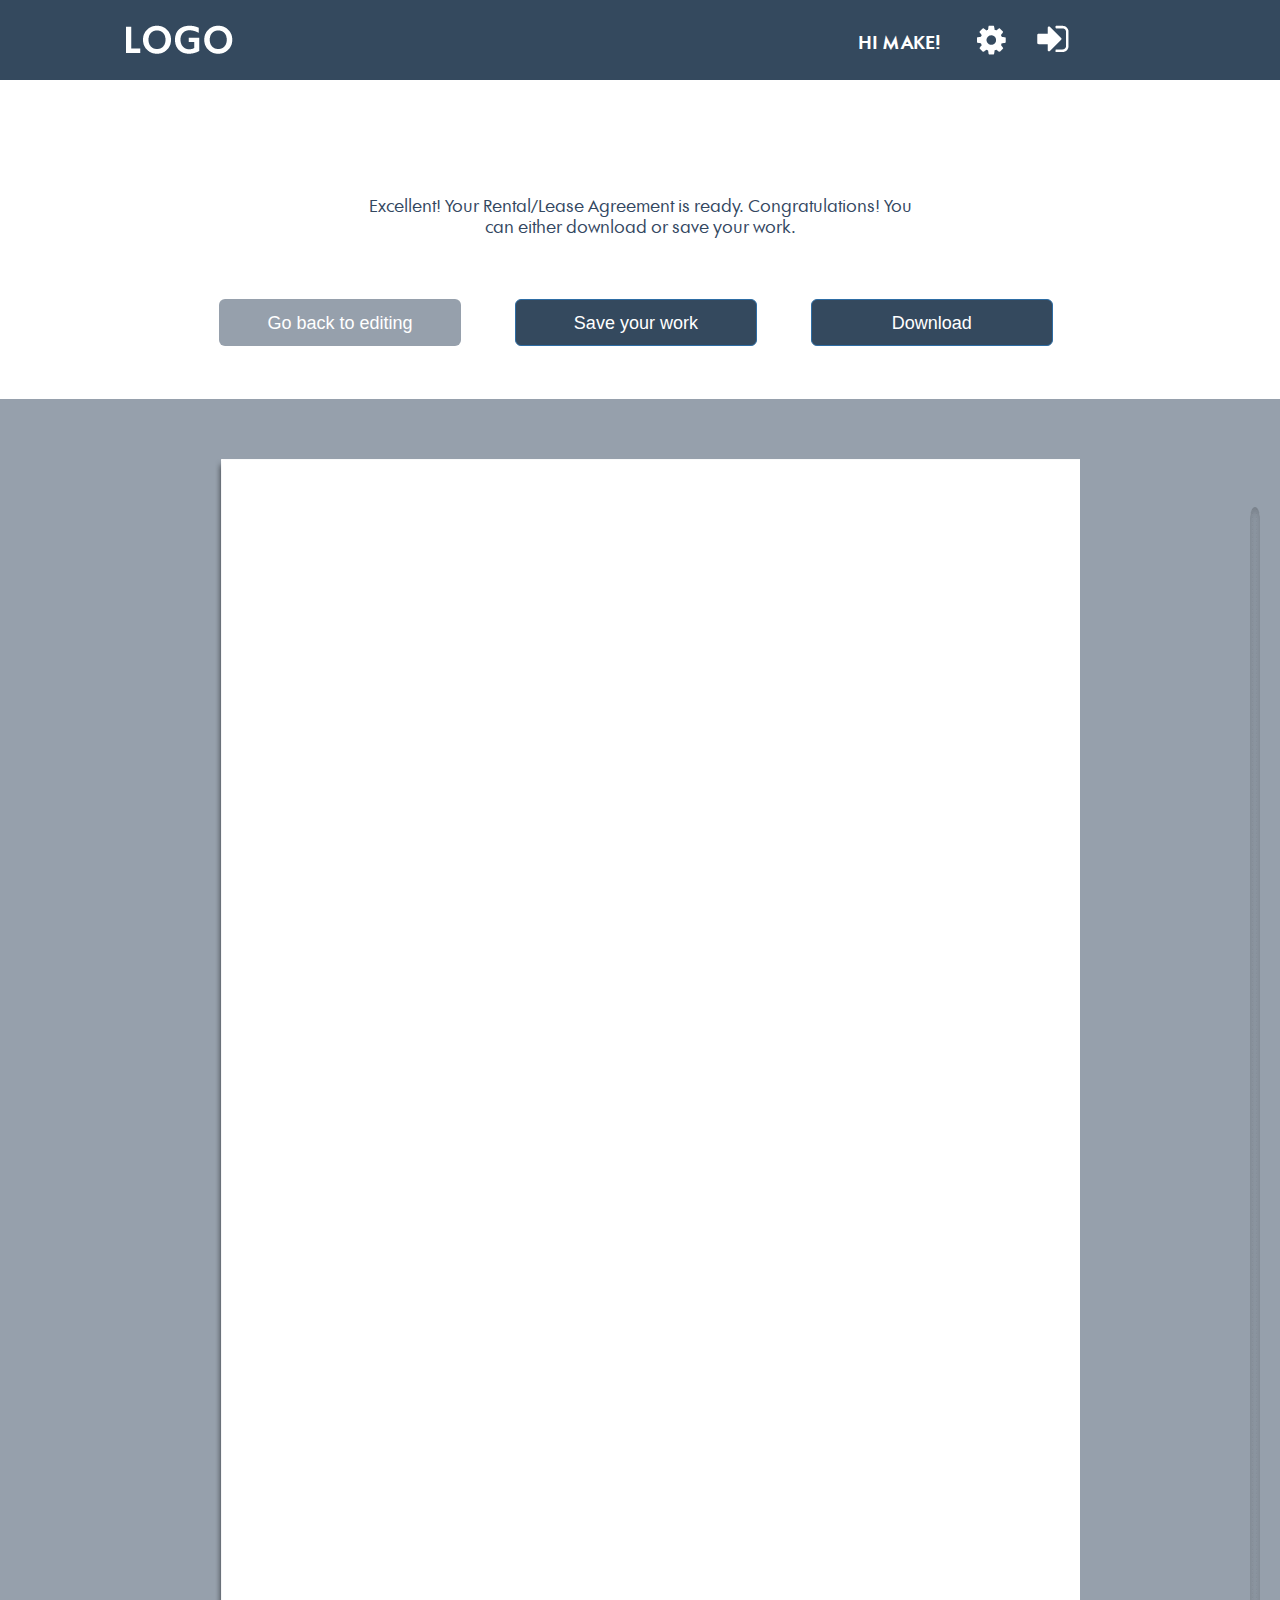
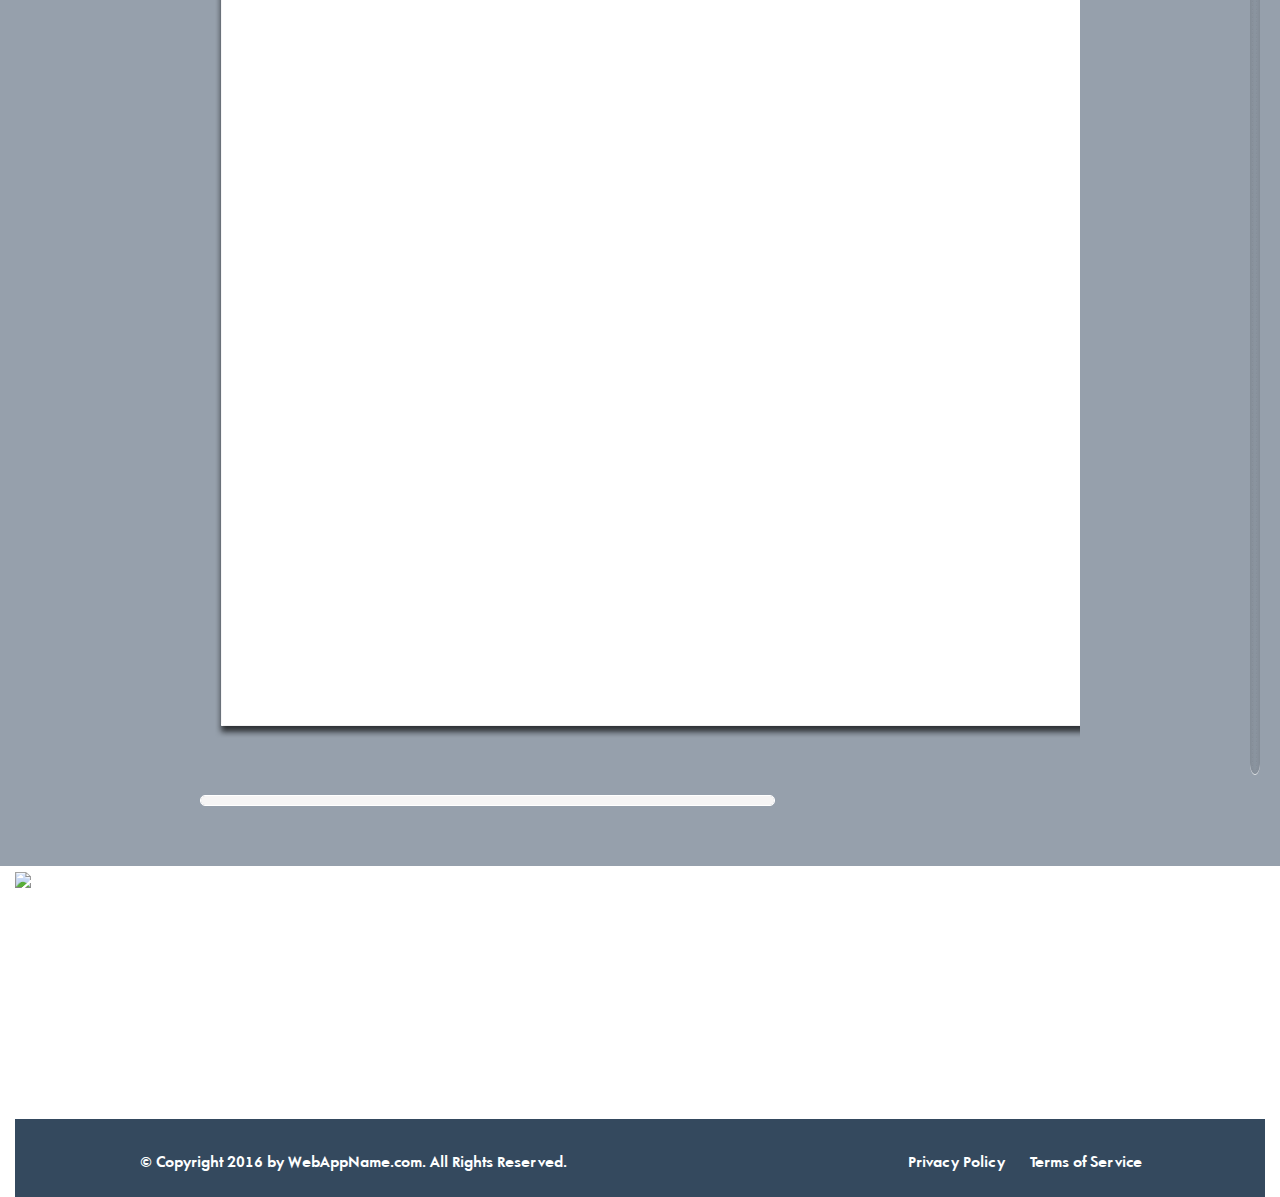
==== index(2).html @ cf715e97 "first commit" ====
<!DOCTYPE html>
<html lang="en">
  <head>
    <meta charset="utf-8">
    <meta http-equiv="X-UA-Compatible" content="IE=edge">
    <meta name="viewport" content="width=device-width, initial-scale=1">
    <!-- The above 3 meta tags *must* come first in the head; any other head content must come *after* these tags -->
    <title>title</title>

    <!-- Bootstrap -->
    <link href="bootstrap/css/bootstrap.css" rel="stylesheet">

    <!--Styles-->
      <link href="css/style(2).css" rel="stylesheet">
    <!-- HTML5 shim and Respond.js for IE8 support of HTML5 elements and media queries -->
    <!-- WARNING: Respond.js doesn't work if you view the page via file:// -->
    <!--[if lt IE 9]>
      <script src="https://oss.maxcdn.com/html5shiv/3.7.2/html5shiv.min.js"></script>
      <script src="https://oss.maxcdn.com/respond/1.4.2/respond.min.js"></script>
    <![endif]-->
      
            
      <!-- jQuery (necessary for Bootstrap's JavaScript plugins) -->
    <script src="https://ajax.googleapis.com/ajax/libs/jquery/1.11.3/jquery.min.js"></script>
    <!-- Include all compiled plugins (below), or include individual files as needed -->
    <script src="js/bootstrap.js"></script>
      
     <script src="js/jquery.nicescroll.js"></script>
      
     <script> $(document).ready(
    function() {
        $("#pdf_main").niceScroll({cursorcolor:"#f6f5f5",cursorwidth:11,cursoropacitymin:1,railpadding:{right:-75} });
    }
);
      </script>
      
      <style>
      
      @font-face {
        font-family: AFuturaOrto;
        src: url(fonts/6851.ttf)
        }
    @font-face {
        font-family: AFuturaOrtoBold;
        src: url(fonts/6845.ttf);
        }
   
      
      </style>
      
<body>

    <div class="first_menu">

      <div class="container-fluid">
     
        <div class="row">

            <div class="col-lg-16">

                <img src="images/LOGO.png" alt="LOGO">
                
                <a href="#" class="HIMAKE_menu">HI MAKE!</a>
                
                <a href="#" class="wheel_first_menu"><img src="images/wheel.png" alt="wheel"></a>
                
                <a href="#" class="exit_first_menu"><img src="images/exit.png" alt="exit" ></a>

            </div>

            </div>

        </div>

</div>
    
    

    
    <h1 class="text_second_menu">Excellent! Your Rental/Lease Agreement is ready. Congratulations!
You can either download or save your work.</h1>
    
    
        
    <div class="container-fluid" id="buttons_second_menu">
    
            
        <button type="button" class="btn btn-primary btn-lg" id="back_second_menu">Go back to editing</button>

        <button type="button" class="btn btn-primary btn-lg" id="save_second_menu">Save your work</button>

        <button type="button" class="btn btn-primary btn-lg" id="download_second_menu">Download</button>
                
    </div>
    
    
    <div class="container-fluid" id="main">
        
        <div class="container-fluid" id="pdf_main">
            
            <img src="images/Example.png">
            
            
            
            </div>
        
        <img src="images/scrollback.png" class="scrollback_main">
        
        <img src="images"
        
    </div>
    
    
    
 <div class="container-fluid" >
        
          <div class="row" id="footer">
          
              <div class="col-lg-16" id="copyright_footer"> © Copyright 2016 by WebAppName.com. All Rights Reserved. </div>

              <a href="#">Privacy Policy</a>
              <a href="#">Terms of Service</a>
                
          </div>
          
      </div>
      
     













</body>

</html>
---- css/style(2).css ----
* {
    margin: 0;
    padding: 0;
}



/*------------------------------------*\
              #FIRST_MENU
\*------------------------------------*/



.first_menu {
    
    width: 100%;
    background-color: #34495e;
    height: 80px;
    
}  

   

    .col-lg-16 img:first-child {

        position: absolute;
        top: 25px;
        left: 126px;

    }

   
    .HIMAKE_menu {

        position: absolute;
        color: #feffff;
        font: 400 14px AFuturaOrtoBold;
        right: 0px;
        top: 33px;
        margin-right: 339px;
        color: #ffffff;
        font: 400 18px AFuturaOrtoBold;
    }

        .HIMAKE_menu:hover {

            color: white;

        }

    .wheel_first_menu {

        position: absolute;
        right: 0;
        margin-right: 400px;
        
        width: 29px;
        height: 27px;
    

    }

    .exit_first_menu {

        position: absolute;
        right: 0;
        margin-right: 340px;
       
        width: 29px;
        height: 27px;

    }


        @media (max-width:660px) {


            .HIMAKE_menu {

                position: absolute;
                top: 20px;
                left: 280px;
            }
            
            .wheel_first_menu {

                position: absolute;
                right: 0;
                margin-right: 130px;
                margin-top: -20px;
                width: 29px;
                height: 30px;


            }

            .exit_first_menu {

                position: absolute;
                right: 0;
                margin-right: 130px;
                margin-top: 20px;
                width: 29px;
                height: 27px;

            }


        }


/*------------------------------------*\
              #SECOND_MENU
\*------------------------------------*/



.text_second_menu {
    
    position: relative;
    display: block;
    top: 117px;
    margin: 0 auto;
    width: 550px;
    text-align: center;
    color: #33475f;
    font: 400 12.27pt AFuturaOrto;
    
}

#buttons_second_menu {
    
    position: relative;
    display: block;
    top: 177px;
    width: 872px;
    margin: 0 auto;
    
}

    #back_second_menu {
        
        
        border-style: none;
        background-color: #96a0ac;
        width: 242px;  
        height: 47px;
        margin-right: 50px;
        

    }

    #save_second_menu {
        
        
        background-color: #34495e;
        width: 242px;  
        height: 47px;
        margin-right: 50px;
        
    }

    #download_second_menu {
        
        
        background-color: #34495e;
        width: 242px;  
        height: 47px;

    }

@media (max-width:888px) {
    
    .text_second_menu {
        
        width: 100%;
        
    }
    
    
    #buttons_second_menu {
        
        width: 260px;
        
    }
    
    #back_second_menu,#save_second_menu {
        
        margin-bottom: 20px;
        
    }
    
    
}



/*------------------------------------*\
                #MAIN
\*------------------------------------*/


#main {
    
    position: relative;
    top: 230px;
    background-color: #96a0ac;
    height: 2067px;
    
    
}

#pdf_main {
    
    margin-top: 60px;
    margin-bottom: 60px;
    overflow: scroll;
    width: 880px;
    height: 1950px;
    
    
}

#pdf_main img {
    
    
    /*height: 3867px;*/
    
    
    
}

.scrollback_main {
    
    position: absolute;
    top: 108px;
    right: 0;
    margin-right: 20px;
    
}

/*------------------------------------*\
              #FOOTER
\*------------------------------------*/




#footer {
    
    position: relative;
    top: 230px;
    height: 78px;
    background-color: #34495e;
    
}

    #copyright_footer {

        position: absolute;
        right: 0;
        left: 10%;
        top: 35px;
        width: 90%;
        color: #feffff;
        font: 400 14px AFuturaOrtoBold;

    }

   #footer a {

        color: #feffff;
        font: 400 14px AFuturaOrtoBold;
        position: absolute;
        top: 35px;
        right: 0;
        margin-right: 123px;

    }

    #footer a:nth-child(2) {

        margin-right: 260px;

    }

    @media (max-width:908px){

        #footer {

            height: 120px;

        }

        #footer a {

            top: 80px;
            left: 10%;
            width: 121px;
        }

        #footer a:nth-child(2) {

            left: 44%;
        }
    }
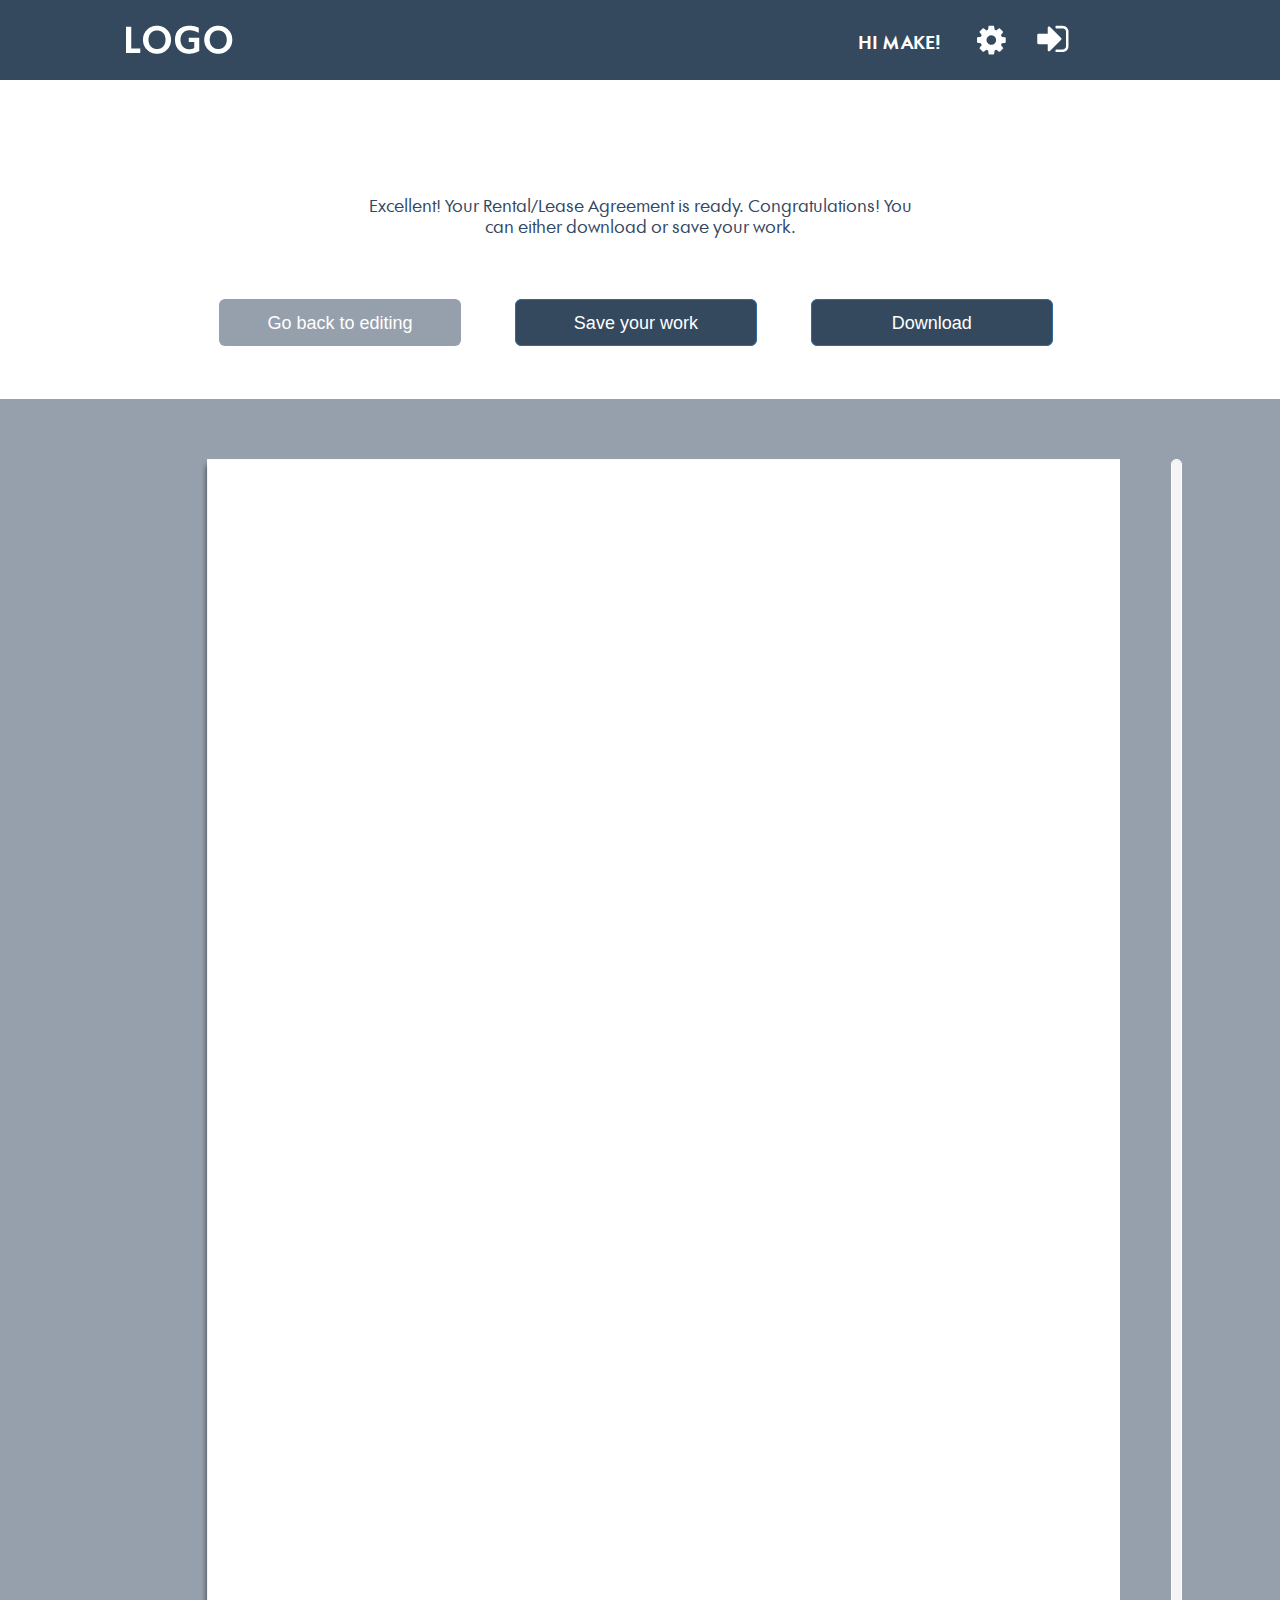
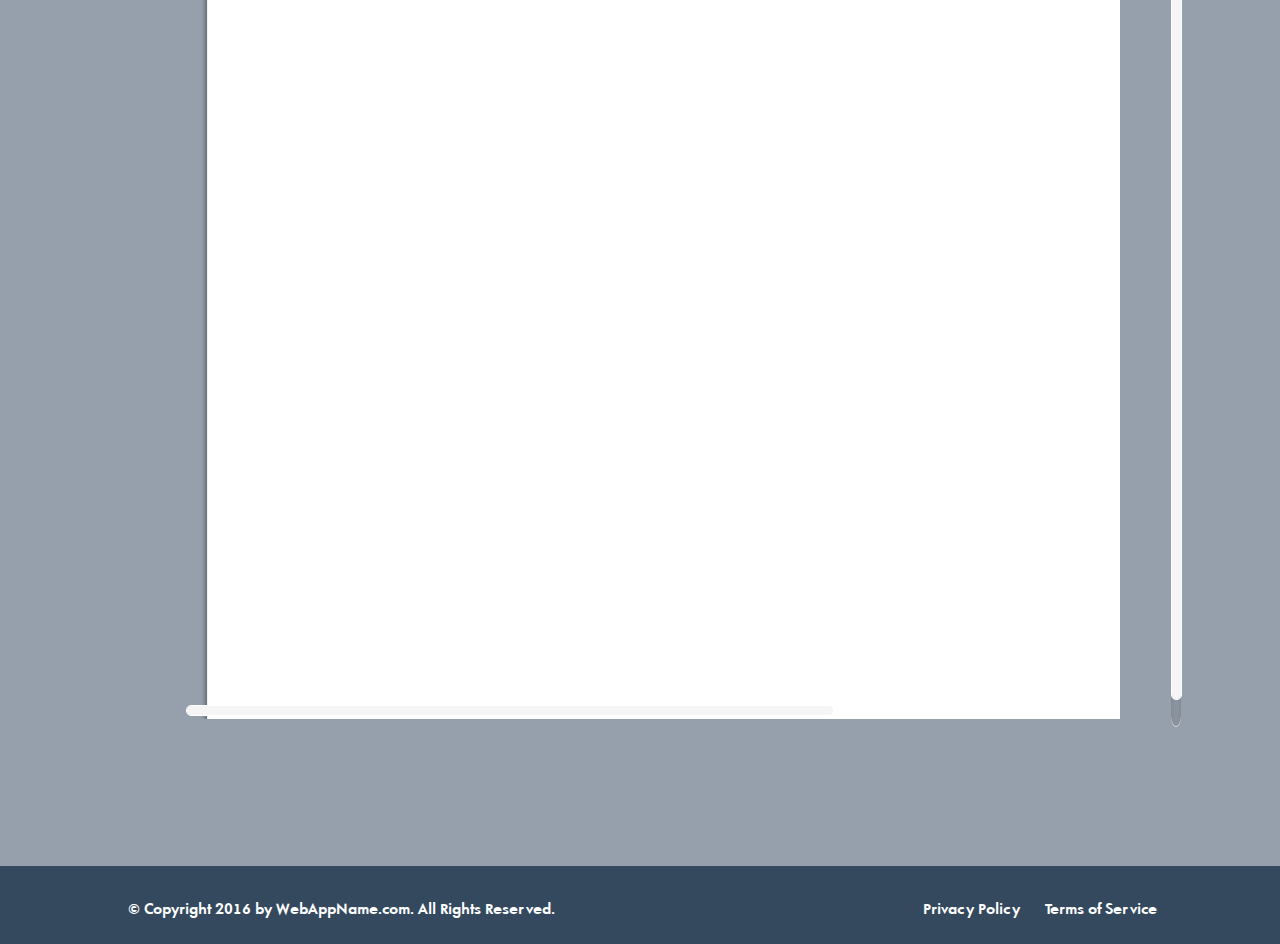
==== commit f53c83d3: "jigajiga" ====
--- a/index(2).html
+++ b/index(2).html
@@ -48,6 +48,8 @@
       
       </style>
       
+    </head>
+      
 <body>
 
     <div class="first_menu">
@@ -97,7 +99,7 @@
     <div class="container-fluid" id="main">
         
         <div class="container-fluid" id="pdf_main">
-            
+        
             <img src="images/Example.png">
             
             
@@ -106,7 +108,7 @@
         
         <img src="images/scrollback.png" class="scrollback_main">
         
-        <img src="images"
+        
         
     </div>
     
--- a/css/style(2).css
+++ b/css/style(2).css
@@ -212,11 +212,15 @@
 
 #pdf_main {
     
+    position: absolute;
+    right: 0;
+    margin-right: 160px;
+    /*margin-right: 13%;*/
+  
     margin-top: 60px;
-    margin-bottom: 60px;
     overflow: scroll;
-    width: 880px;
-    height: 1950px;
+    width: 73%;
+    height: 1860px;
     
     
 }
@@ -224,7 +228,7 @@
 #pdf_main img {
     
     
-    /*height: 3867px;*/
+  
     
     
     
@@ -233,12 +237,31 @@
 .scrollback_main {
     
     position: absolute;
-    top: 108px;
+    top: 60px;
     right: 0;
-    margin-right: 20px;
-    
-}
-
+   /* margin-right: 8.2%*/
+        
+    margin-right: 99px;
+    
+}
+
+
+@media (max-width:545px) {
+    
+    #pdf_main {
+        
+        margin-right: 70px;
+        
+    }
+    
+    .scrollback_main {
+        
+        margin-right: 9px;
+        
+    }
+    
+    
+}
 /*------------------------------------*\
               #FOOTER
 \*------------------------------------*/
